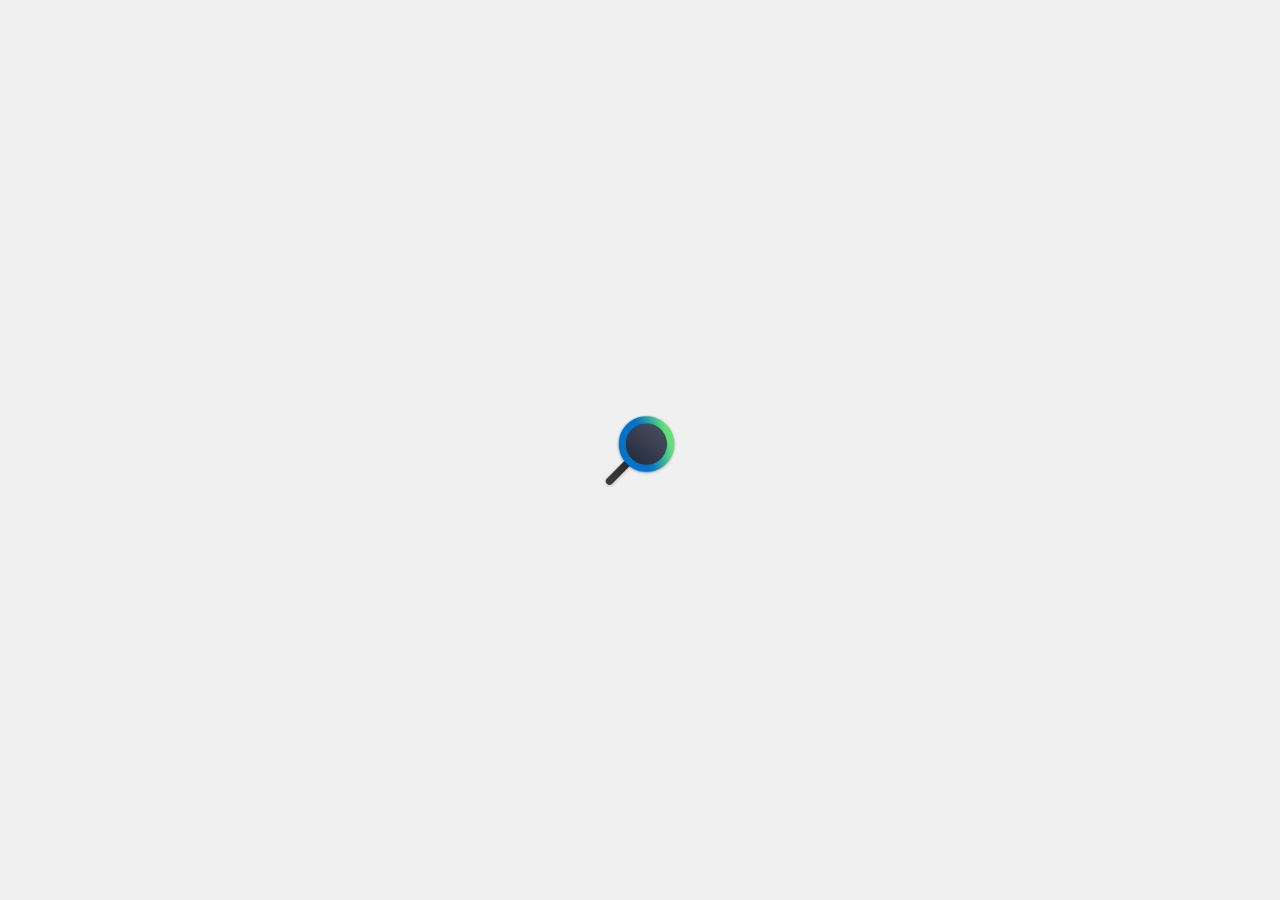
==== Web/index.html @ 96c3fff3 "splash" ====
<!DOCTYPE html>
<html>
    <head>
        <meta charset="utf-8" />
        <meta http-equiv="X-UA-Compatible" content="IE=Edge" />
        <meta name="viewport" content="width=device-width, initial-scale=1" />
        <title>Aurora - search, browse and explore</title>

        <!-- Fluent UI for web  -->
        <script type="module" src="https://unpkg.com/@fluentui/web-components"></script>

        <!-- Main styles -->
        <link rel="stylesheet" href="styles/style.css" />
        <link rel="stylesheet" href="styles/splashscreen.css" />
        <link rel="stylesheet" href="../fonts/FluentSystemIcons-Regular.css" />

        <!-- JS -->
        <script src="splashscreen.js"></script>
        <script type="module" src="index.js"></script>
    </head>
    <body id="bodyLayout">
        <fluent-design-system-provider id="fluent-design-provider">
            <div id="rootLayout" onload="rootLayout_OnLoad()">
                <img id="logo-asset" alt="splashscreen" height="74" width="76" src="assets/Search.png" />
            </div>
        </fluent-design-system-provider>
    </body>
</html>
---- Web/styles/style.css ----
body{
    padding: 0px;
    margin: 0px;
    height: 100%;
    width: 100%;
    font-family: 'SegoeVariable', sans-serif;
}

@font-face 
{ 
    font-family: 'FluentIcons-Filled'; 
    src: url('../fonts/FluentSystemIcons-Filled.ttf') format('truetype'); 
}

@font-face 
{ 
    font-family: 'FluentIcons-Regular'; 
    src: url('../fonts/FluentSystemIcons-Regular.ttf') format('truetype'); 
}

@font-face
{ 
    font-family: 'SegoeVariable'; 
    src: url('../fonts/main-font.ttf') format('truetype'); 
}

@media(prefers-color-scheme: light){
    body{
        background-color: rgb(240, 240, 240);
        color: rgb(32, 32, 32);
    }

    body{
        background-color: rgb(240, 240, 240);
        color: rgb(32, 32, 32);
    }

    .vertical-sep{
        height: 26px;
        border-right: 1px rgb(42, 42, 42);
    }
}

@media(prefers-color-scheme: dark){
    body{
        background-color: rgb(28, 28, 28);
        color: rgb(240, 240, 240);
    }

    .vertical-sep{
        height: 26px;
        border-right: 1px;
        border-color: rgb(140, 140, 140);
    }

    header{
        background-color: rgba(25, 25, 25, 42%);
        backdrop-filter: blur(56px);
    }
}

header{
    position: fixed;
    height: 74px;
    width: 100%;
    z-index: 1111111111;
}

h2{
    font-weight: lighter;
}
---- Web/styles/splashscreen.css ----
body{
    padding: 0px;
    margin: 0px;
    height: 100%;
    width: 100%;
    font-family: 'SegoeVariable', sans-serif;
    align-items: center;
    vertical-align: middle;
    text-align: center;
}

#logo-asset{
    vertical-align: middle;
    text-align: center;
    animation-name: splash-logo;
    animation-duration: 6s;
    animation-iteration-count: infinite;
}

#fluent-design-provider{
    width: 100%;
    height: 100%;
}

#rootLayout{
    align-items: center;
    display: inline-flex;
    text-align: center;
}

@keyframes splash-logo {
    0%{
        transform: scale(1);
    }

    50%{
        transform: scale(0.7);
    }

    100%{
        transform: scale(1);
    }
}
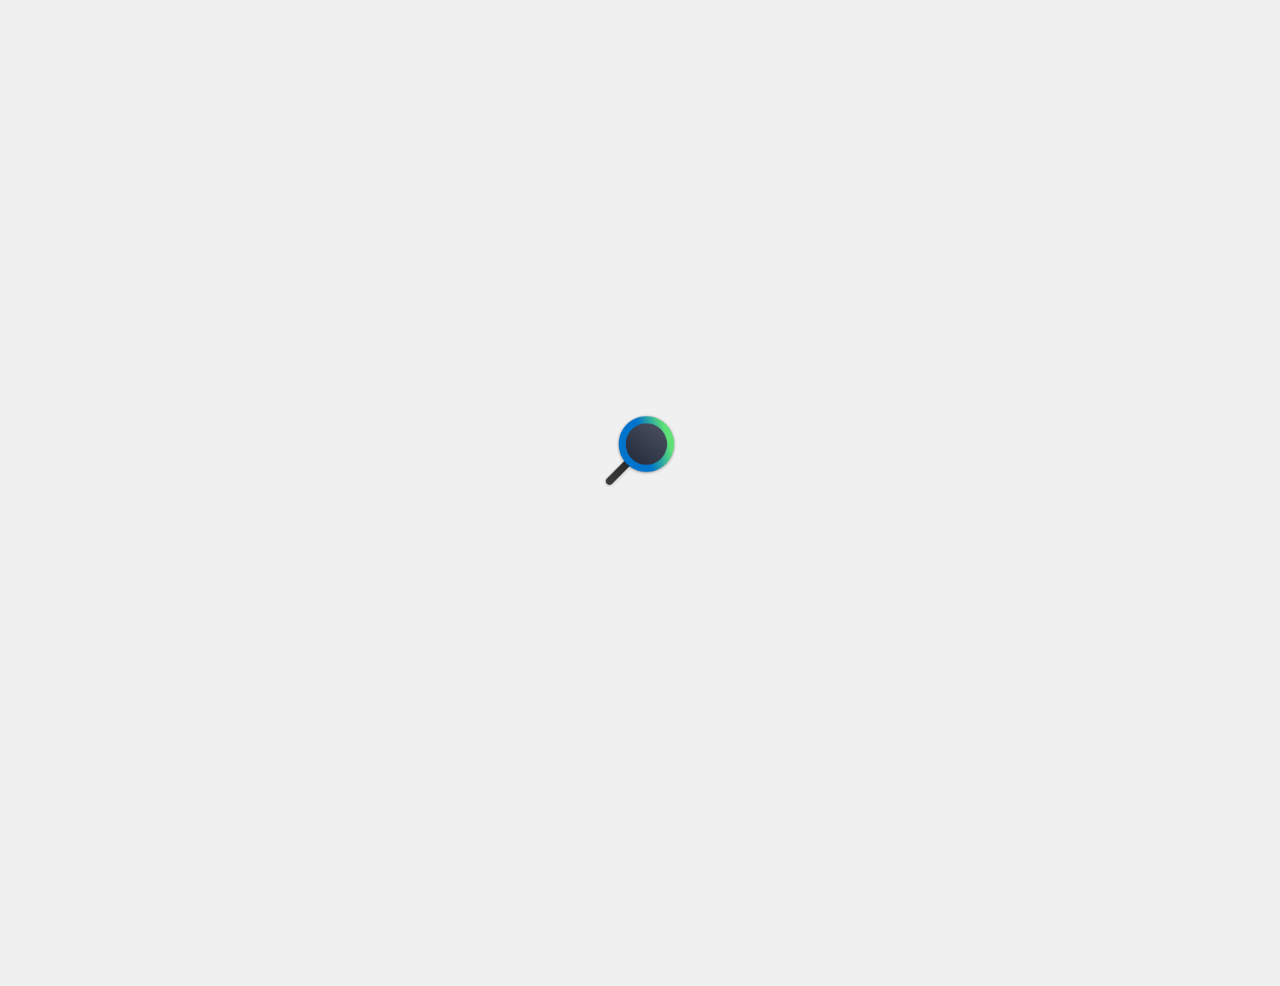
==== commit 1632c2cd: "fix meta tags and SEO" ====
--- a/Web/index.html
+++ b/Web/index.html
@@ -2,9 +2,21 @@
 <html>
     <head>
         <meta charset="utf-8" />
+        <meta http-equiv="content-language" content="en" />
         <meta http-equiv="X-UA-Compatible" content="IE=Edge" />
         <meta name="viewport" content="width=device-width, initial-scale=1" />
         <title>Aurora - search, browse and explore</title>
+
+        <meta name="description" content="Aurora is the ultimate app for exploring the web and discovering new things." />
+        <meta name="keywords" content="Google, Aurora, Web browser, Microsoft, Bing, DuckDuckGo, Yahoo, Edge, Chrome, Office, YouTube, Search, Apps, Microsoft Store, Web, AI, Social media" />
+        <meta name="og:title" content="Aurora - search, browse and explore" />
+        <meta name="og:url" content="https://dmitryborodiy.github.io/Aurora/Web/main.html" />
+        <meta name="og:image" content="assets/hero.png" />
+
+        <link rel="apple-touch-icon" sizes="180x180" href="apple-touch-icon.png">
+        <link rel="icon" type="image/png" sizes="32x32" href="favicon-32x32.png">
+        <link rel="icon" type="image/png" sizes="16x16" href="favicon-16x16.png">
+        <link rel="manifest" href="site.webmanifest" />
 
         <!-- Fluent UI for web  -->
         <script type="module" src="https://unpkg.com/@fluentui/web-components"></script>
@@ -17,6 +29,12 @@
         <!-- JS -->
         <script src="splashscreen.js"></script>
         <script type="module" src="index.js"></script>
+
+        <style>
+            body, html{
+                overflow: hidden;
+            }
+        </style>
     </head>
     <body id="bodyLayout">
         <fluent-design-system-provider id="fluent-design-provider">
@@ -24,5 +42,6 @@
                 <img id="logo-asset" alt="splashscreen" height="74" width="76" src="assets/Search.png" />
             </div>
         </fluent-design-system-provider>
+        <h1 style="visibility: collapse;">Aurora - search, browse and explore</h1>
     </body>
 </html>--- a/Web/styles/style.css
+++ b/Web/styles/style.css
@@ -3,6 +3,7 @@
     margin: 0px;
     height: 100%;
     width: 100%;
+    overflow-x: hidden;
     font-family: 'SegoeVariable', sans-serif;
 }
 
@@ -34,10 +35,129 @@
         background-color: rgb(240, 240, 240);
         color: rgb(32, 32, 32);
     }
+    
+    fluent-divider{
+        border-top: calc(var(--stroke-width) * 1px) solid rgba(0, 0, 0, 6%);
+    }
+
+    .acrylic-effect{
+        background-color: rgba(255, 255, 255, 60%);
+    }
+
+    .placeholder{
+        color: rgb(42, 42, 42);
+    }
+
+    .subtitle{
+        color: hsla(0, 0%, 0%, 60.63%);
+    }
 
     .vertical-sep{
         height: 26px;
         border-right: 1px rgb(42, 42, 42);
+    }
+
+    .fluent-hyperlink:hover{
+        background-color: rgba(255, 255, 255, 0.3);
+    }
+
+    .fluent-hyperlink:active{
+        background-color: #00000006;
+    }
+
+    .fluent-hyperlink{
+        color: #5f5f5f;
+    }
+
+    .fluent-hyperlink-selected{
+        display: inline-flex;
+        align-items: center;
+        border-radius: 4px;
+        padding-left: 12px;
+        padding-right: 12px;
+        padding-top: 3px;
+        background: transparent;
+        border: none;
+        color: #005FB8;
+        background-color: #00000006;
+    }
+
+    .fluent-hyperlink-control{
+        color: #084daf;
+    }
+
+    .icon-button{
+        color: #5f5f5f;
+    }
+
+    .icon-button:hover{
+        background-color: #FFFFFFB2;
+        border: 0.8px solid rgba(0, 0, 0, 0.05);
+    }
+
+    .icon-button:active{
+        background-color: #F9F9F980;
+        border: 0.8px solid rgba(0, 0, 0, 0.07);
+    }
+
+    #hero-container-content{
+        background-color: rgba(255, 255, 255, 32%);
+        backdrop-filter: blur(110px);
+    }
+
+    h1{
+        color: rgb(46, 46, 46);
+    }
+
+    .fluent-badge{
+        background-color: rgba(246, 246, 246, 0.8);
+        color: rgb(45, 45, 45);
+    }
+
+    #hero-description{
+        color: rgb(50, 50, 50);
+    }
+
+    #app-screenshot{
+        background-image: url(../assets/app-main-view-light.png);
+    }
+
+    header{
+        background-color: rgba(255, 255, 255, 42%);
+    }
+
+    .fluent-card{
+        background-color: rgba(255, 255, 255, 1);
+        border: 1px solid rgba(0, 0, 0, 0.06);
+    }
+
+    #addons-image-view{
+        background-image: url('../assets/extensions-icons.png');
+    }
+
+    #mobile-menu-sidebar{
+        background-color: rgba(255, 255, 255, 0.6);
+    }
+
+    .section-separator{
+        border: 0.2px solid rgba(220, 220, 220, 26%);
+    }
+
+    fluent-option{
+        color: rgb(30, 30, 30);
+    }
+
+    .app-logo{
+        background-color: rgb(250, 250, 250);
+        border: 0.6px solid rgba(30, 30, 30, 20%);
+    }
+
+    footer{
+        border: 0.1px solid rgba(42, 42, 42, 12%);
+        background-color: rgb(230, 230, 230);
+        border-left: none;
+        border-right: none;
+        border-bottom: none;
     }
 }
 
@@ -47,15 +167,131 @@
         color: rgb(240, 240, 240);
     }
 
+    fluent-divider{
+        border-top: calc(var(--stroke-width) * 1px) solid rgba(255, 255, 255, 6%);
+    }
+
+    .acrylic-effect{
+        background-color: rgba(0, 0, 0, 50%);
+    }
+
+    .placeholder{
+        color: rgb(190, 190, 190);
+    }
+
+    .subtitle{
+        color: #909898;
+    }
+
+    #app-screenshot{
+        background-image: url(../assets/app-main-view-dark.png);
+    }
+
     .vertical-sep{
         height: 26px;
         border-right: 1px;
-        border-color: rgb(140, 140, 140);
+        border-color: rgb(130, 130, 130);
     }
 
     header{
-        background-color: rgba(25, 25, 25, 42%);
+        background-color: rgba(25, 25, 25, 76%);
         backdrop-filter: blur(56px);
+    }
+
+    .fluent-hyperlink:hover{
+        background-color: rgba(0, 0, 0, 0.2);
+    }
+
+    .fluent-hyperlink:active{
+        background-color: #FFFFFF0B;
+    }
+
+    .fluent-hyperlink{
+        color: #d2d2d2;
+    }
+
+    .fluent-hyperlink-selected{
+        display: inline-flex;
+        align-items: center;
+        border-radius: 4px;
+        padding-left: 12px;
+        padding-right: 12px;
+        padding-top: 3px;
+        background: transparent;
+        border: none;
+        color: #60CDFF;
+        background-color: #FFFFFF0B;
+    }
+
+    .fluent-hyperlink-control{
+        color: #99EBFF;
+    }
+
+    .icon-button{
+        color: #d2d2d2;
+    }
+
+    .icon-button:hover{
+        background-color: #FFFFFF0F;
+        border: 0.8px solid rgba(255, 255, 255, 0.06);
+    }
+
+    .icon-button:active{
+        background-color: #FFFFFF08;
+        border: 0.8px solid rgba(255, 255, 255, 0.08);
+    }
+
+    #hero-container-content{
+        background-color: rgba(0, 0, 0, 16%);
+        backdrop-filter: blur(90px);
+    }
+
+    h1{
+        color: rgb(240, 240, 240);
+    }
+
+    .fluent-badge{
+        background-color: rgba(56, 56, 56, 0.9);
+        color: rgb(226, 226, 226);
+    }
+
+    #hero-description{
+        color: rgb(180, 180, 180);
+    }
+
+    .fluent-card{
+        background-color: rgba(40, 40, 40, 1);
+        border: 1px solid rgba(0, 0, 0, 0.1);
+    }
+
+    #addons-image-view{
+        background-image: url('../assets/extensions-icons-dark.png');
+    }
+
+    .section-separator{
+        border: 0.2px solid rgba(100, 100, 100, 26%);
+    }
+
+    #mobile-menu-sidebar{
+        background-color: rgba(30, 30, 30, 0.6);
+        border: 0.6px solid rgba(255, 255, 255, 0.1);
+    }
+
+    fluent-option{
+        color: rgb(240, 240, 240);
+    }
+
+    .app-logo{
+        background-color: rgb(42, 42, 42);
+        border: 0.6px solid rgba(255, 255, 255, 12%);
+    }
+
+    footer{
+        border: 0.1px solid rgba(250, 250, 250, 5%);
+        border-left: none;
+        border-right: none;
+        border-bottom: none;
+        background-color: rgb(32, 32, 32);
     }
 }
 
@@ -64,8 +300,692 @@
     height: 74px;
     width: 100%;
     z-index: 1111111111;
+    backdrop-filter: blur(56px);
 }
 
 h2{
-    font-weight: lighter;
+    font-size: 32px;
+}
+
+#branding-div{
+    position: absolute;
+    vertical-align: middle;
+    align-items: center;
+    display: inline-flex;
+    left: 20px;
+    position: fixed;
+    margin-top: 2px;
+    background: transparent;
+}
+
+#branding-title{
+    margin-left: 12px;
+    display: inline-block;
+    font-size: 20px;
+    margin-bottom: 22px;
+}
+
+#navigation-menu{
+    position: fixed;
+    top: 20px;
+    left: 156px;
+    display: inline-flex;
+}
+
+.fluent-hyperlink{
+    display: inline-flex;
+    align-items: center;
+    border-radius: 4px;
+    padding-left: 12px;
+    padding-right: 12px;
+    padding-top: 3px;
+    background: transparent;
+    border: none;
+}
+
+.text-label{
+    line-height: 5px;
+    position: relative;
+    padding-left: 6px;
+}
+
+.self-icon{
+    font-size: 20px;
+    position: relative;
+    display: inherit;
+}
+
+#frame{
+    position: fixed;
+    width: 100%;
+    height: 100%;
+    border: none;
+}
+
+#get-product-command{
+    height: 36px;
+    position: relative;
+    float: right;
+    top: 20px;
+    right: 19px;
+}
+
+.icon-button{
+    border-radius: 4px;
+    background: transparent;
+    border: 0.8px solid transparent;
+    padding: 5px 7px 5px 7px;
+    display: inline-flex;
+    align-items: center;
+}
+
+#feedback-command{
+    position: fixed;
+    top: 20px;
+    right: 126px;
+    height: 36px;
+    width: 36px;
+}
+
+#support-ukraine{
+    position: fixed;
+    top: 20px;
+    right: 168px;
+    height: 36px;
+    width: 36px;
+}
+
+#ua-flag{
+    border-radius: 3px;
+}
+
+#hero-container{
+    width: 100%;
+    padding-bottom: 200px;
+}
+
+#hero-container-content{
+    display: flex;
+    width: 100%;
+    text-align: center;
+}
+
+#hero-container-text{
+    width: 100%;
+    text-align: center;
+    margin-top: 180px;
+}
+
+.highlighted-text{
+    color: linear-gradient(90deg, rgba(0,112,196,1), rgba(60,226,89,1));
+}
+
+.label{
+    padding: 6px;
+    font-weight: 600;
+}
+
+.fluent-badge{
+    border-radius: 48px;
+    padding: 4px;
+    font-size: 12px;
+}
+
+#hero-description{
+    padding-left: 60px;
+    padding-right: 60px;
+    max-width: 1000px;
+    display: inline-block;
+    font-weight: medium;
+    position: relative;
+    font-size: 15px;
+    top: 8px;
+}
+
+#hero-actions{
+    display: table;
+    position: relative;
+    top: 18px;
+    width: 100%;
+    text-align: center;
+}
+
+#hero-get-product{
+    height: 40px;
+}
+
+#app-screenshot{
+    position: relative;
+    top: 120px;
+    width: 100%;
+    height: 680px;
+    background-position: center top;
+    background-size: contain;
+    background-repeat: no-repeat;
+}
+
+#mobile-menu-button{
+    position: fixed;
+    top: 18px;
+    left: 12px;
+    height: 38px;
+    width: 38px;
+    z-index: 111111111111;
+    visibility: collapse;
+}
+
+#features{
+    padding-left: 56px;
+    padding-right: 56px;
+    margin-top: 12px;
+}
+
+#features-box{
+    top: 26px;
+    width: 100%;
+    position: relative;
+    display: flex;
+    flex-wrap: wrap;
+    gap: 14px;
+}
+
+.fluent-card{
+    display: inline-block;
+    flex-grow: 1;
+    flex-basis: 330px;
+    border-radius: 9px;
+    padding: 24px;
+    box-shadow: 3px 4px 14px 0px rgba(0,0,0,0.11);
+    -webkit-box-shadow: 3px 4px 14px 0px rgba(0,0,0,0.11);
+    -moz-box-shadow: 3px 4px 14px 0px rgba(0,0,0,0.11);
+}
+
+.fluent-card:hover{
+    box-shadow: 3px 4px 14px 0px rgba(0,0,0,0.5);
+    -webkit-box-shadow: 3px 4px 14px 0px rgba(0,0,0,0.5);
+    -moz-box-shadow: 3px 4px 14px 0px rgba(0,0,0,0.5);
+}
+
+.card-icon{
+    font-size: 52px;
+    background: -webkit-linear-gradient(#0676c1, #01e496);
+    -webkit-background-clip: text;
+    -webkit-text-fill-color: transparent;
+}
+
+.table-grid{
+    display: inline-flex;
+    text-align: left;
+    align-items: center;
+    column-gap: 8px;
+    width: 100%;
+}
+
+.fluent-badge-accent{
+    border-radius: 48px;
+    padding: 6px;
+    font-weight: 600;
+    font-size: 12px;
+    background-color: #4fc0fc;
+    color: rgb(32, 32, 32);
+}
+
+em{
+    font-style: normal;
+    background: -webkit-linear-gradient(60deg,#0070c4, #3ce259);
+    -webkit-background-clip: text;
+    -webkit-text-fill-color: transparent;
+}
+
+.flex-section{
+    padding-left: 56px;
+    padding-right: 56px;
+    display: flex;
+    flex-wrap: wrap;
+}
+
+#addons-section{
+    padding-top: 30px;
+}
+
+.section-column{
+    flex-grow: 1;
+    flex-basis: 420px;
+    min-height: 320px;
+}
+
+.section-title{
+    font-size: 32px;
+    position: relative;
+    top: 10px;
+}
+
+.section-description{
+    position: relative;
+}
+
+.section-button{
+    position: relative;
+    top: 10px;
+}
+
+#addons-image-view{
+    height: 90%;
+    display: block;
+    background-position: center;
+    background-repeat: no-repeat;
+    background-size: contain;
+    position: relative;
+    bottom: 8px;
+    left: 56px;
+}
+
+.center-div{
+    vertical-align: middle;
+    display: inline-block;
+    text-align: center;
+}
+
+#indev-ui{
+    max-width: 520px;
+}
+
+.section-separator{
+    margin-left: 60px;
+    margin-right: 60px;
+    border-radius: 4px;
+}
+
+#mobile-menu-sidebar{
+    position: fixed;
+    left: 0px;
+    height: 100%;
+    width: 342px;
+    margin-top: 73px;
+    top: 0px;
+    z-index: 111111111111;
+    border-radius: 0px 8px 8px 0px;
+    backdrop-filter: blur(42px);
+}
+
+#sidebar-shell-backdrop{
+    position: fixed;
+    width: 100%;
+    height: 100%;
+    background: transparent;
+    visibility: collapse;
+}
+
+#menu-backdrop{
+    width: 100%;
+    display: block;
+    position: absolute;
+    top: 0;
+    height: 100%;
+}
+
+#mobile-search-bar{
+    position: relative;
+    display: inline-block;
+    width: 300px;
+    margin: 20px;
+    top: 0px;
+}
+
+#mobile-sidebar-menu{
+    margin-left: 20px;
+    margin-right: 22px;
+    display: block;
+    position: relative;
+    top: -10px;
+}
+
+#menu-items{
+    width: 100%;
+    border: none;
+}
+
+fluent-option{
+    height: 42px;
+    background: transparent;
+}
+
+#menu-items:focus{
+    border: none;
+}
+
+#menu-items:active{
+    border: none;
+}
+
+#menu-items:hover{
+    border: none;
+}
+
+.field-icon{
+    float: right;
+    position: absolute;
+    right: 10px;
+    top: 10px;
+    font-size: 16px;
+    z-index: 1111111111;
+}
+
+.centerized-section{
+    text-align: center;
+    display: block;
+    align-items: center;
+    padding-top: 50px;
+    padding-bottom: 50px;
+}
+
+#ai-features{
+    padding-left: 60px;
+    padding-right: 60px;
+}
+
+#ai-features-description{
+    position: relative;
+}
+
+#what-can-ai{
+    display: flex;
+    flex-grow: 1;
+    flex-basis: 130px;
+    flex-wrap: wrap;
+    gap: 16px;
+    position: relative;
+    top: 12px;
+}
+
+#ai-integrated{
+    display: flex;
+    flex-grow: 1;
+    flex-wrap: wrap;
+    gap: 20px;
+    position: relative;
+}
+
+.flat-card{
+    background: transparent;
+    border: none;
+    box-shadow: none;
+}
+
+.flat-card:hover{
+    background: transparent;
+    border: none;
+    box-shadow: none;
+}
+
+.app-logo{
+    border-radius: 12px;
+    padding: 20px;
+    min-height: 40px;
+    min-width: 40px;
+    background-position: center center;
+    background-size: cover;
+    display: inline-block;
+    position: relative;
+    align-items: center;
+    background-repeat: no-repeat;
+}
+
+#ai-integrated{
+    position: relative;
+    margin-top: 12px;
+}
+
+.fluent-hyperlink-control{
+    padding: 8px;
+    border-radius: 4px;
+    text-align: center;
+    display: inline-flex;
+    align-items: center;
+    text-decoration: none;
+}
+
+.fluent-hyperlink-control:hover{
+    background-color: rgba(230, 230, 230, 0.1);
+}
+
+.fluent-hyperlink-control:active{
+    background-color: rgba(230, 230, 230, 0.3);
+}
+
+.premium-card{
+    padding: 32px;
+    padding-top: 60px;
+    padding-bottom: 60px;
+    border-radius: 16px;
+    display: inline-block;
+    max-width: 720px;
+    margin-left: 32px;
+    margin-right: 32px;
+    color: rgb(42, 42, 42);
+    background: linear-gradient(210deg, #ABFFA4, #75ADDB);
+    box-shadow: 0px 10px 24px 0px rgba(0,0,0,0.2);
+    -webkit-box-shadow: 0px 10px 24px 0px rgba(0,0,0,0.2);
+    -moz-box-shadow: 0px 10px 24px 0px rgba(0,0,0,0.2);
+}
+
+#premium-section{
+    text-align: center;
+    display: table;
+    position: relative;
+    width: 100%;
+}
+
+#get-premium-button{
+    position: relative;
+    margin-top: 12px;
+    height: 40px;
+    width: 160px;
+}
+
+footer{
+    min-height: 190px;
+    margin-top: 56px;
+    display: flex;
+    flex-wrap: wrap;
+    flex-grow: 1;
+}
+
+.footer-column{
+    flex-basis: 230px;
+    padding: 38px;
+    flex-grow: 1;
+}
+
+.button-content{
+    display: inline-flex;
+    vertical-align: middle;
+    align-items: center;
+    text-align: center;
+    padding-left: 5px;
+}
+
+.button-icon{
+    position: relative;
+    top: 2px;
+}
+
+.branding-span{
+    position: relative;
+    display: flex;
+    align-items: center;
+    text-align: center;
+}
+
+.branding-title{
+    font-size: 24px;
+    position: relative;
+    left: 12px;
+}
+
+.subtitle{
+    font-weight: bold;
+}
+
+.links-list{
+    width: 100%;
+    display: grid;
+    position: relative;
+    left: -8px;
+}
+
+.link-list-item{
+    width: 100%;
+}
+
+.menu-item{
+    display: flex;
+    align-items: center;
+    position: relative;
+    bottom: 1px;
+}
+
+.menu-item-icon{
+    font-size: 20px;
+    position: relative;
+    top: 1px;
+}
+
+.menu-item-label{
+    position: relative;
+    margin-left: 10px;
+}
+
+#search-ui{
+    position: fixed;
+    width: 100%;
+    height: 100%;
+}
+
+#looks-beautiful{
+    padding-right: 56px;
+    padding-left: 56px;
+    padding-top: 110px;
+    min-height: 200px;
+    display: flex;
+    flex-grow: 1;
+    flex-wrap: wrap;
+    gap: 20px;
+    row-gap: 76px;
+}
+
+#theme-picker{
+    display: table;
+    position: relative;
+    top: 18px;
+    left: -7px;
+}
+
+.theme-item{
+    height: 72px;
+    width: 72px;
+    border-radius: 8px;
+    border: 1px solid rgba(0, 0, 0, 20%);
+    background: transparent;
+    background-repeat: no-repeat;
+    background-position: center center;
+    background-size: 500%;
+    margin: 5px;
+}
+
+.theme-item:focus{
+    border: 4px solid rgba(32, 32, 32, 96%);
+}
+
+#theme-view-box{
+    bottom: 42px;
+    margin: 12px;
+    left: 24px;
+    height: 400px;
+    position: relative;
+    background-size: contain;
+    background-repeat: no-repeat;
+    background-position: center center;
+    border-radius: 12px;
+    background-image: url('../assets/search-design-card0.png');
+}
+
+.news-layout{
+    top: 26px;
+    width: 100%;
+    display: block;
+    padding-left: 120px;
+    padding-right: 120px;
+    padding-top: 160px;
+    padding-bottom: 42px;
+    position: relative;
+    z-index: 11111111111111111;
+}
+
+#main-news{
+    display: flex;
+    flex-grow: 1;
+    flex-wrap: wrap;
+    gap: 72px;
+    width: 100%;
+    z-index: 11111111111;
+}
+
+#blog-posts{
+    width: 100%;
+    margin-top: 32px;
+    display: flex;
+    flex-grow: 1;
+    flex-wrap: wrap;
+    z-index: 11111111111;
+}
+
+.news-hero-title{
+    font-size: 42px;
+}
+
+#news-hero-text{
+    max-width: 320px;
+}
+
+.news-hero-button{
+    position: relative;
+    min-height: 38px;
+    min-width: 100px;
+    top: 20px;
+}
+
+#hero-image{
+    position: relative;
+    top: 0px;
+    width: 100%;
+    background-image: url('https://images.hdqwalls.com/wallpapers/aurora-background-0i.jpg');
+    background-position: center;
+    background-repeat: no-repeat;
+    background-size: cover;
+    z-index: 0;
+}
+
+.acrylic-effect{
+    backdrop-filter: blur(80px);
+    position: absolute;
+    width: 100%;
+    display: block;
+    height: 100%;
+}
+
+.support-path{
+    flex-basis: 160px;
+    height: 160px;
+    flex-grow: 1;
+    text-align: left;
+}
+
+#support-paths{
+    /*gap: 20px;*/
+    column-gap: 12px;
+    row-gap: 12px;
+    text-align: left;
+    padding: 0;
+    padding-top: 12px;
 }